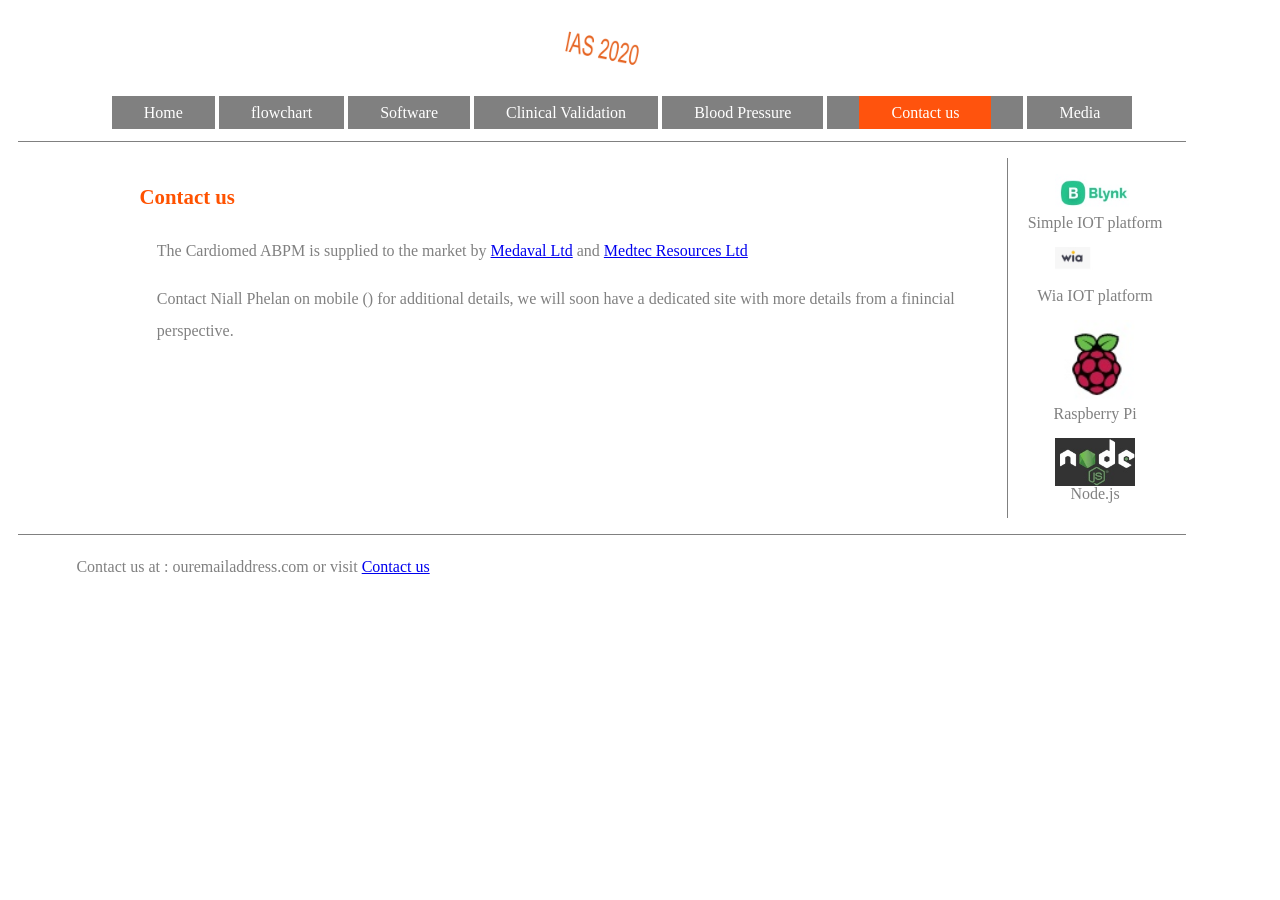
==== website/www/contact_us.html @ 5f08b48d "website added for documentation and information" ====
<!DOCTYPE html>
<html>
  <head>
    <meta charset="utf-8">
    <title>iHealth Cardiomed</title>
    <link rel="stylesheet" href="./css/home.css">
  </head>
  <body>
    <section class="container">
      <header id="header">
  <a href="index.html"><img src="images/ias2020.jpg" alt="ias2020" class="small-centre-img"> </a>
</header>
      <nav id="navigation">
    <ul id="menu">
    	<li id="home"><a href="index.html">Home</a></li>
        <li id="device"><a href="flowchart.html">flowchart</a></li>
        <li id="software"><a href="software.html">Software</a></li>
        <li id="clinical"><a href="clinval.html">Clinical Validation</a></li>
        <li id="why"><a href="why.html">Blood Pressure</a></li>
        <li id="contact"><a href="contact_us.html">Contact us</a></li>
        <li id="media"><a href="media.html">Media</a></li>
    </ul>
</nav>

<script>
  document.querySelector("#contact").classList.add("active")
</script>
<main id="maincontent">
  <article id="primary">
    <section>
      <h2>Contact us</h2>
      <p>
        The Cardiomed ABPM is supplied to the market by <a href="https://medaval.ie" target="_blank">Medaval Ltd</a> and <a href="http://www.medtec.ie" target="_blank">Medtec Resources Ltd</a>
      </p>
      <p>
        Contact Niall Phelan on mobile () for additional details, we will soon have a dedicated site with more details from a finincial perspective.
      </p>
    </section>
  </article>
  <aside id="secondary">
  <p class="highlight">
   <img src="images/blynk.jpg" alt="Blynk" class="small-centre-img">
   Simple IOT platform
  </p>
  <p class="highlight">
    <img src="images/wia.jpg" alt="Wia IOT platform" class="small-centre-img">
    Wia IOT platform
  </p>
  <p class="highlight">
    <img src="images/raspberry.jpg" alt="The raspberry pi" class="small-centre-img">
    Raspberry Pi
  </p>
  <p class="highlight">
    <img src="images/node.jpg" alt="Node.js" class="small-centre-img">
    Node.js
  </p>
</aside>
</main>
      <footer id="footer">
  <p> 
    Contact us at : ouremailaddress.com or visit  <a href="contact_us.html"> Contact us </a>
  </p>
</footer>
    </section>
  </body>
</html>
---- website/www/css/home.css ----
@import url("grid.css");
@import url("image.css");
@import url("nav.css");

body {
  font-family: Helvetica Neue;
  font-size: medium;
  line-height: 1.6em;
}
a.link, a.hover, a.active, a.visited{
  color:white;
}
h1, h2 {
  color: #ff5200;
  margin: 3%;
}

h1 {
  font-size: 150%;
}

h2 {
  font-size: 130%;
}
h3 {
  color:#808080;
  font-size: 110%;
  margin: 4%;
}

p {
  color: #808080;
  margin-left: 5%;
  line-height: 2em;
}
a.link, a.hover, a.active, a.visited{
  color:white;
}

.special {
  color: maroon;
}

.highlight {
  color: #808080;
  line-height: 1em;
  text-align: center;
}

#regulatory_info{
  color:grey;
  font-size: 100%;
  margin: 5%;
  border: 1px solid #ddd;
  font-style: italic;
  padding:1em;
}
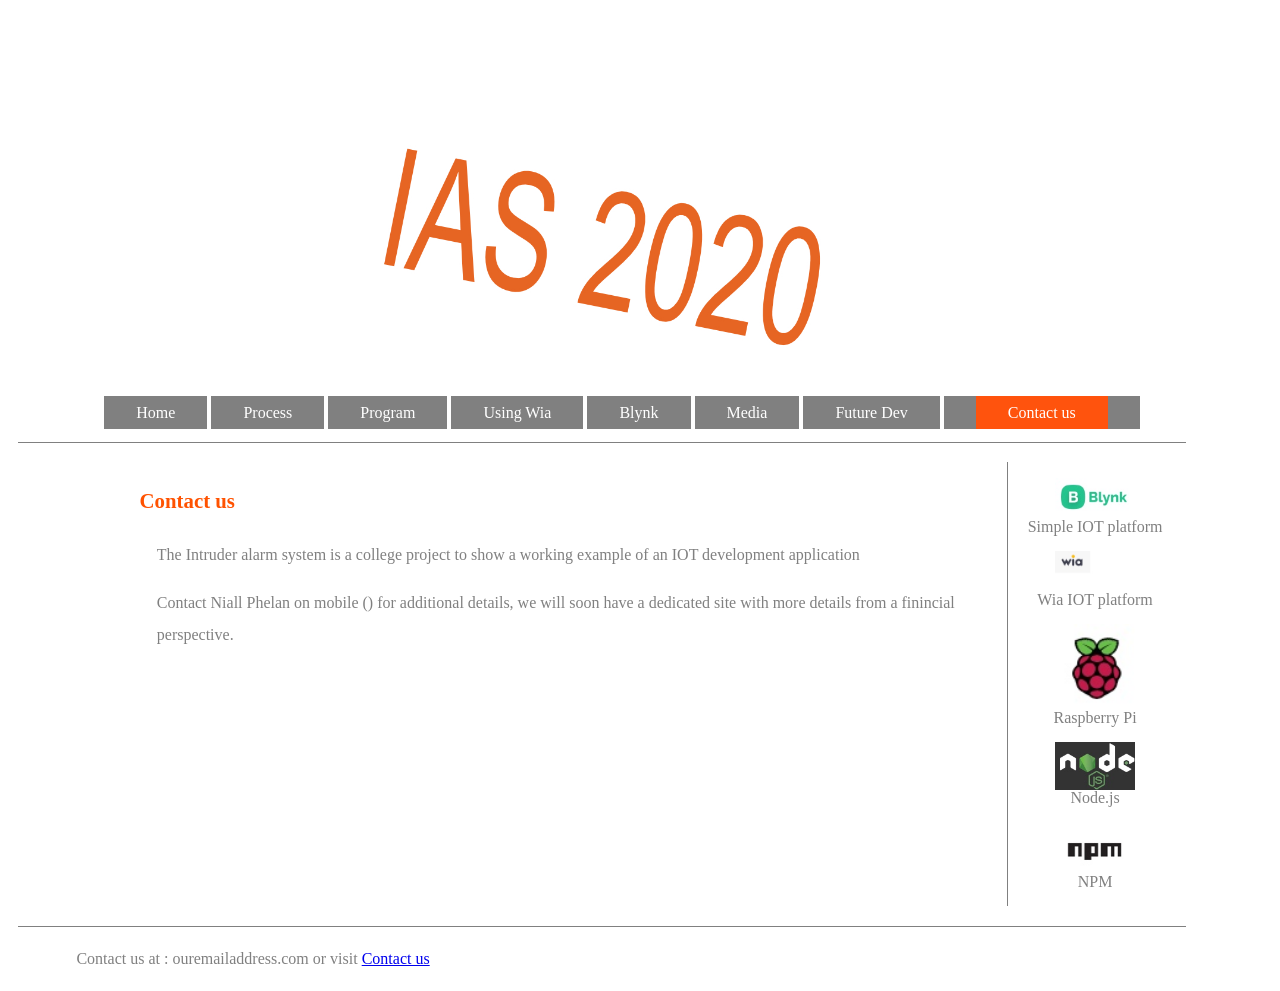
==== commit 266f4e92: "Final changes with youtube link and various cleanups" ====
--- a/website/www/contact_us.html
+++ b/website/www/contact_us.html
@@ -2,26 +2,27 @@
 <html>
   <head>
     <meta charset="utf-8">
-    <title>iHealth Cardiomed</title>
+    <title>IAS2020 the- IOT intruder alarm</title>
     <link rel="stylesheet" href="./css/home.css">
   </head>
   <body>
     <section class="container">
       <header id="header">
-  <a href="index.html"><img src="images/ias2020.jpg" alt="ias2020" class="small-centre-img"> </a>
+  <a href="index.html"><img src="images/ias2020_1.jpg" alt="ias2020" class="medium-centre-img"> </a>
 </header>
       <nav id="navigation">
     <ul id="menu">
     	<li id="home"><a href="index.html">Home</a></li>
-        <li id="device"><a href="flowchart.html">flowchart</a></li>
-        <li id="software"><a href="software.html">Software</a></li>
-        <li id="clinical"><a href="clinval.html">Clinical Validation</a></li>
-        <li id="why"><a href="why.html">Blood Pressure</a></li>
+        <li id="flowchart"><a href="flowchart.html">Process</a></li>
+        <li id="Program"><a href="program.html">Program</a></li>
+        <li id="wia"><a href="wia.html">Using Wia</a></li>
+        <li id="blynk"><a href="blynk.html">Blynk</a></li>
+        <li id="media"><a href="media.html">Media</a></li>
+        <li id="future"><a href="future.html">Future Dev</a></li>
         <li id="contact"><a href="contact_us.html">Contact us</a></li>
-        <li id="media"><a href="media.html">Media</a></li>
+        
     </ul>
 </nav>
-
 <script>
   document.querySelector("#contact").classList.add("active")
 </script>
@@ -30,9 +31,8 @@
     <section>
       <h2>Contact us</h2>
       <p>
-        The Cardiomed ABPM is supplied to the market by <a href="https://medaval.ie" target="_blank">Medaval Ltd</a> and <a href="http://www.medtec.ie" target="_blank">Medtec Resources Ltd</a>
-      </p>
-      <p>
+        The Intruder alarm system is a college project to show a working example of an IOT development application
+      </p><p>
         Contact Niall Phelan on mobile () for additional details, we will soon have a dedicated site with more details from a finincial perspective.
       </p>
     </section>
@@ -54,6 +54,10 @@
     <img src="images/node.jpg" alt="Node.js" class="small-centre-img">
     Node.js
   </p>
+  <p class="highlight">
+    <img src="images/npm.jpg" alt="NPM" class="small-centre-img">
+    NPM
+  </p>
 </aside>
 </main>
       <footer id="footer">
